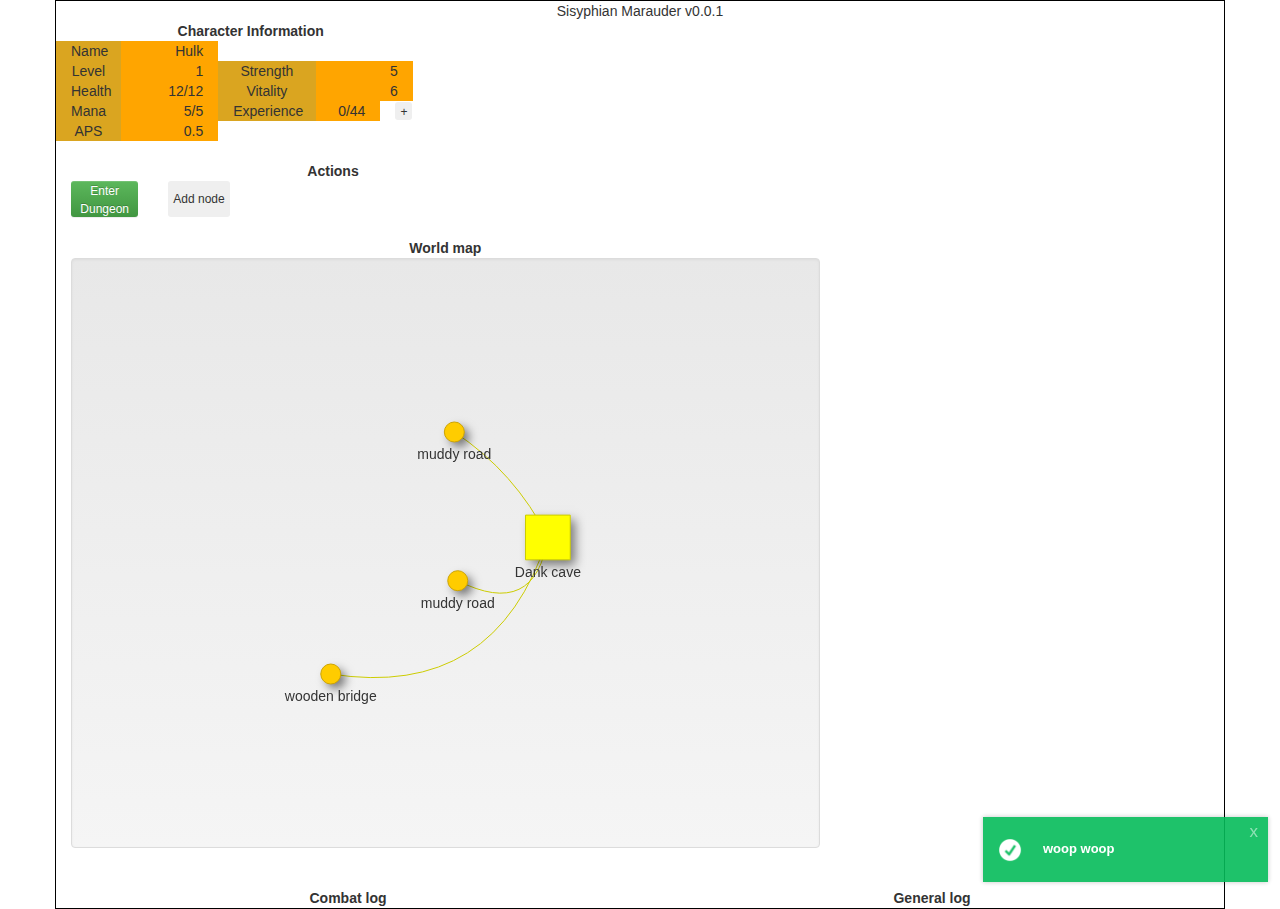
==== sisyphianMarauder/index.html @ 78185f98 "First import" ====
<!DOCTYPE html>
<html>
	<head>
		<meta content="text/html;charset=utf-8" http-equiv="Content-Type">
    	<meta content="utf-8" http-equiv="encoding">
		
		<script src="libs/angular.min.js"></script>
		<script src="libs/angular-animate.min.js"></script>
		<script src="libs/angular-component.min.js"></script>
		<script src="libs/ui-bootstrap-tpls.min.js"></script>
		<script src="libs/moment.min.js"></script>
		<script src="libs/angular-toasty.min.js"></script>
		<script src="libs/vis.min.js"></script>
		<script src="libs/angular-vis.js"></script>
		<script src="libs/jsnetworkx.js"></script>
		
		<script src="js/app.js"></script>
		
		<script src="js/factories/MobFact.js"></script>
		<script src="js/factories/DungeonFact.js"></script>
		<script src="js/factories/StatsFact.js"></script>
		<script src="js/factories/NameFact.js"></script>
		<script src="js/factories/mapFact.js"></script>
		
		<script src="js/directives/myFade.js"></script>
		
		<script src="js/components/kernel.js"></script>
		<script src="js/components/labelWithValue.js"></script>
		<script src="js/components/counterdouble.js"></script>
		<script src="js/components/playerInfo.js"></script>
		<script src="js/components/dungeonInfo.js"></script>
		<script src="js/components/combatLog.js"></script>
		<script src="js/components/generalLog.js"></script>
		<script src="js/components/actions.js"></script>
		
		<link rel="stylesheet" type="text/css" href="css/custom.css"></link>
		<link rel="stylesheet" type="text/css" href="css/animate.css"></link>
		<link rel="stylesheet" type="text/css" href="css/angular-toasty.min.css"></link>
		<link rel="stylesheet" type="text/css" href="css/bootstrap.min.css"></link>
		<link rel="stylesheet" type="text/css" href="css/bootstrap-theme.min.css"></link>
		<link rel="stylesheet" type="text/css" href="css/vis.min.css"></link>		
	</head>
	
	<body>
		<div ng-app="sisyphianMarauder">
			<kernel debug="true"></kernel>
			<toasty></toasty>
		</div>
	</body>
	
</html>
---- sisyphianMarauder/css/custom.css ----
.turncounter-name {
	background: seagreen;
	color: yellow;
	/*border: 1px solid black;*/
}

.turncounter-value {
	background: seagreen;
	color: yellow;
	/*border: 1px solid black;*/
}

.genericlabel-name {
	background: goldenrod;
	/*border: 1px solid black;*/
}

.genericlabel-value {
	background: orange;
	/*border: 1px solid black;*/
}

.myfade.ng-hide-add {
	display:block !important;
	opacity: 1; 
	transition: opacity 1s;
}
.myfade.ng-hide-add.ng-hide-add-active {
	opacity: 0;
}
.myfade.ng-hide-remove {
	display:block !important;
	opacity: 0; 
	transition: opacity 1s;
}
.myfade.ng-hide-remove.ng-hide-remove-active {
	opacity: 1;
}
---- sisyphianMarauder/css/vis.min.css ----
.vis-background,.vis-labelset,.vis-timeline{overflow:hidden}.vis .overlay{position:absolute;top:0;left:0;width:100%;height:100%;z-index:10}.vis-active{box-shadow:0 0 10px #86d5f8}.vis [class*=span]{min-height:0;width:auto}div.vis-configuration{position:relative;display:block;float:left;font-size:12px}div.vis-configuration-wrapper{display:block;width:700px}div.vis-configuration.vis-config-option-container{display:block;width:495px;background-color:#fff;border:2px solid #f7f8fa;border-radius:4px;margin-top:20px;left:10px;padding-left:5px}div.vis-configuration.vis-config-button{display:block;width:495px;height:25px;vertical-align:middle;line-height:25px;background-color:#f7f8fa;border:2px solid #ceced0;border-radius:4px;margin-top:20px;left:10px;padding-left:5px;cursor:pointer;margin-bottom:30px}div.vis-configuration.vis-config-button.hover{background-color:#4588e6;border:2px solid #214373;color:#fff}div.vis-configuration.vis-config-item{display:block;float:left;width:495px;height:25px;vertical-align:middle;line-height:25px}div.vis-configuration.vis-config-item.vis-config-s2{left:10px;background-color:#f7f8fa;padding-left:5px;border-radius:3px}div.vis-configuration.vis-config-item.vis-config-s3{left:20px;background-color:#e4e9f0;padding-left:5px;border-radius:3px}div.vis-configuration.vis-config-item.vis-config-s4{left:30px;background-color:#cfd8e6;padding-left:5px;border-radius:3px}div.vis-configuration.vis-config-header{font-size:18px;font-weight:700}div.vis-configuration.vis-config-label{width:120px;height:25px;line-height:25px}div.vis-configuration.vis-config-label.vis-config-s3{width:110px}div.vis-configuration.vis-config-label.vis-config-s4{width:100px}div.vis-configuration.vis-config-colorBlock{top:1px;width:30px;height:19px;border:1px solid #444;border-radius:2px;padding:0;margin:0;cursor:pointer}input.vis-configuration.vis-config-checkbox{left:-5px}input.vis-configuration.vis-config-rangeinput{position:relative;top:-5px;width:60px;height:13px;padding:1px;margin:0;pointer-events:none}.vis-panel,.vis-timeline{padding:0;box-sizing:border-box}input.vis-configuration.vis-config-range{-webkit-appearance:none;border:0 solid #fff;background-color:rgba(0,0,0,0);width:300px;height:20px}input.vis-configuration.vis-config-range::-webkit-slider-runnable-track{width:300px;height:5px;background:#dedede;background:-moz-linear-gradient(top,#dedede 0,#c8c8c8 99%);background:-webkit-gradient(linear,left top,left bottom,color-stop(0,#dedede),color-stop(99%,#c8c8c8));background:-webkit-linear-gradient(top,#dedede 0,#c8c8c8 99%);background:-o-linear-gradient(top,#dedede 0,#c8c8c8 99%);background:-ms-linear-gradient(top,#dedede 0,#c8c8c8 99%);background:linear-gradient(to bottom,#dedede 0,#c8c8c8 99%);filter:progid:DXImageTransform.Microsoft.gradient( startColorstr='#dedede', endColorstr='#c8c8c8', GradientType=0 );border:1px solid #999;box-shadow:#aaa 0 0 3px 0;border-radius:3px}input.vis-configuration.vis-config-range::-webkit-slider-thumb{-webkit-appearance:none;border:1px solid #14334b;height:17px;width:17px;border-radius:50%;background:#3876c2;background:-moz-linear-gradient(top,#3876c2 0,#385380 100%);background:-webkit-gradient(linear,left top,left bottom,color-stop(0,#3876c2),color-stop(100%,#385380));background:-webkit-linear-gradient(top,#3876c2 0,#385380 100%);background:-o-linear-gradient(top,#3876c2 0,#385380 100%);background:-ms-linear-gradient(top,#3876c2 0,#385380 100%);background:linear-gradient(to bottom,#3876c2 0,#385380 100%);filter:progid:DXImageTransform.Microsoft.gradient( startColorstr='#3876c2', endColorstr='#385380', GradientType=0 );box-shadow:#111927 0 0 1px 0;margin-top:-7px}input.vis-configuration.vis-config-range:focus{outline:0}input.vis-configuration.vis-config-range:focus::-webkit-slider-runnable-track{background:#9d9d9d;background:-moz-linear-gradient(top,#9d9d9d 0,#c8c8c8 99%);background:-webkit-gradient(linear,left top,left bottom,color-stop(0,#9d9d9d),color-stop(99%,#c8c8c8));background:-webkit-linear-gradient(top,#9d9d9d 0,#c8c8c8 99%);background:-o-linear-gradient(top,#9d9d9d 0,#c8c8c8 99%);background:-ms-linear-gradient(top,#9d9d9d 0,#c8c8c8 99%);background:linear-gradient(to bottom,#9d9d9d 0,#c8c8c8 99%);filter:progid:DXImageTransform.Microsoft.gradient( startColorstr='#9d9d9d', endColorstr='#c8c8c8', GradientType=0 )}input.vis-configuration.vis-config-range::-moz-range-track{width:300px;height:10px;background:#dedede;background:-moz-linear-gradient(top,#dedede 0,#c8c8c8 99%);background:-webkit-gradient(linear,left top,left bottom,color-stop(0,#dedede),color-stop(99%,#c8c8c8));background:-webkit-linear-gradient(top,#dedede 0,#c8c8c8 99%);background:-o-linear-gradient(top,#dedede 0,#c8c8c8 99%);background:-ms-linear-gradient(top,#dedede 0,#c8c8c8 99%);background:linear-gradient(to bottom,#dedede 0,#c8c8c8 99%);filter:progid:DXImageTransform.Microsoft.gradient( startColorstr='#dedede', endColorstr='#c8c8c8', GradientType=0 );border:1px solid #999;box-shadow:#aaa 0 0 3px 0;border-radius:3px}input.vis-configuration.vis-config-range::-moz-range-thumb{border:none;height:16px;width:16px;border-radius:50%;background:#385380}input.vis-configuration.vis-config-range:-moz-focusring{outline:#fff solid 1px;outline-offset:-1px}input.vis-configuration.vis-config-range::-ms-track{width:300px;height:5px;background:0 0;border-color:transparent;border-width:6px 0;color:transparent}input.vis-configuration.vis-config-range::-ms-fill-lower{background:#777;border-radius:10px}input.vis-configuration.vis-config-range::-ms-fill-upper{background:#ddd;border-radius:10px}input.vis-configuration.vis-config-range::-ms-thumb{border:none;height:16px;width:16px;border-radius:50%;background:#385380}input.vis-configuration.vis-config-range:focus::-ms-fill-lower{background:#888}input.vis-configuration.vis-config-range:focus::-ms-fill-upper{background:#ccc}.vis-configuration-popup{position:absolute;background:rgba(57,76,89,.85);border:2px solid #f2faff;line-height:30px;height:30px;width:150px;text-align:center;color:#fff;font-size:14px;border-radius:4px;-webkit-transition:opacity .3s ease-in-out;-moz-transition:opacity .3s ease-in-out;transition:opacity .3s ease-in-out}.vis-configuration-popup:after,.vis-configuration-popup:before{left:100%;top:50%;border:solid transparent;content:" ";height:0;width:0;position:absolute;pointer-events:none}.vis-configuration-popup:after{border-color:rgba(136,183,213,0);border-left-color:rgba(57,76,89,.85);border-width:8px;margin-top:-8px}.vis-configuration-popup:before{border-color:rgba(194,225,245,0);border-left-color:#f2faff;border-width:12px;margin-top:-12px}.vis-timeline{position:relative;border:1px solid #bfbfbf;margin:0}.vis-panel{position:absolute;margin:0}.vis-panel.vis-bottom,.vis-panel.vis-center,.vis-panel.vis-left,.vis-panel.vis-right,.vis-panel.vis-top{border:1px #bfbfbf}.vis-panel.vis-center,.vis-panel.vis-left,.vis-panel.vis-right{border-top-style:solid;border-bottom-style:solid;overflow:hidden}.vis-panel.vis-bottom,.vis-panel.vis-center,.vis-panel.vis-top{border-left-style:solid;border-right-style:solid}.vis-panel>.vis-content{position:relative}.vis-panel .vis-shadow{position:absolute;width:100%;height:1px;box-shadow:0 0 10px rgba(0,0,0,.8)}.vis-itemset,.vis-labelset,.vis-labelset .vis-label{position:relative;box-sizing:border-box}.vis-panel .vis-shadow.vis-top{top:-1px;left:0}.vis-panel .vis-shadow.vis-bottom{bottom:-1px;left:0}.vis-labelset .vis-label{left:0;top:0;width:100%;color:#4d4d4d;border-bottom:1px solid #bfbfbf}.vis-labelset .vis-label.draggable{cursor:pointer}.vis-labelset .vis-label:last-child{border-bottom:none}.vis-labelset .vis-label .vis-inner{display:inline-block;padding:5px}.vis-labelset .vis-label .vis-inner.vis-hidden{padding:0}.vis-itemset{padding:0;margin:0}.vis-itemset .vis-background,.vis-itemset .vis-foreground{position:absolute;width:100%;height:100%;overflow:visible}.vis-axis{position:absolute;width:100%;height:0;left:0;z-index:1}.vis-foreground .vis-group{position:relative;box-sizing:border-box;border-bottom:1px solid #bfbfbf}.vis-foreground .vis-group:last-child{border-bottom:none}.vis-overlay{position:absolute;top:0;left:0;width:100%;height:100%;z-index:10}.vis-item{position:absolute;color:#1A1A1A;border-color:#97B0F8;border-width:1px;background-color:#D5DDF6;display:inline-block}.vis-item.vis-point.vis-selected,.vis-item.vis-selected{background-color:#FFF785}.vis-item.vis-selected{border-color:#FFC200;z-index:2}.vis-editable.vis-selected{cursor:move}.vis-item.vis-box{text-align:center;border-style:solid;border-radius:2px}.vis-item.vis-point{background:0 0}.vis-item.vis-dot{position:absolute;padding:0;border-width:4px;border-style:solid;border-radius:4px}.vis-item.vis-range{border-style:solid;border-radius:2px;box-sizing:border-box}.vis-item.vis-background{border:none;background-color:rgba(213,221,246,.4);box-sizing:border-box;padding:0;margin:0}.vis-item .vis-item-overflow{position:relative;width:100%;height:100%;padding:0;margin:0;overflow:hidden}.vis-item.vis-range .vis-item-content{position:relative;display:inline-block}.vis-item.vis-background .vis-item-content{position:absolute;display:inline-block}.vis-item.vis-line{padding:0;position:absolute;width:0;border-left-width:1px;border-left-style:solid}.vis-item .vis-item-content{white-space:nowrap;box-sizing:border-box;padding:5px}.vis-item .vis-delete{background:url(img/timeline/delete.png) center no-repeat;position:absolute;width:24px;height:24px;top:-4px;right:-24px;cursor:pointer}.vis-item.vis-range .vis-drag-left{position:absolute;width:24px;max-width:20%;min-width:2px;height:100%;top:0;left:-4px;cursor:w-resize}.vis-item.vis-range .vis-drag-right{position:absolute;width:24px;max-width:20%;min-width:2px;height:100%;top:0;right:-4px;cursor:e-resize}.vis-time-axis{position:relative;overflow:hidden}.vis-time-axis.vis-foreground{top:0;left:0;width:100%}.vis-time-axis.vis-background{position:absolute;top:0;left:0;width:100%;height:100%}.vis-time-axis .vis-text{position:absolute;color:#4d4d4d;padding:3px;overflow:hidden;box-sizing:border-box;white-space:nowrap}.vis-time-axis .vis-text.vis-measure{position:absolute;padding-left:0;padding-right:0;margin-left:0;margin-right:0;visibility:hidden}.vis-time-axis .vis-grid.vis-vertical{position:absolute;border-left:1px solid}.vis-time-axis .vis-grid.vis-minor{border-color:#e5e5e5}.vis-time-axis .vis-grid.vis-major{border-color:#bfbfbf}.vis-current-time{background-color:#FF7F6E;width:2px;z-index:1}.vis-custom-time{background-color:#6E94FF;width:2px;cursor:move;z-index:1}div.vis-network div.vis-close,div.vis-network div.vis-edit-mode div.vis-button,div.vis-network div.vis-manipulation div.vis-button{cursor:pointer;-webkit-user-select:none;-moz-user-select:none;-ms-user-select:none;-webkit-touch-callout:none;-khtml-user-select:none}.vis-panel.vis-background.vis-horizontal .vis-grid.vis-horizontal{position:absolute;width:100%;height:0;border-bottom:1px solid}.vis-panel.vis-background.vis-horizontal .vis-grid.vis-minor{border-color:#e5e5e5}.vis-panel.vis-background.vis-horizontal .vis-grid.vis-major{border-color:#bfbfbf}.vis-data-axis .vis-y-axis.vis-major{width:100%;position:absolute;color:#4d4d4d;white-space:nowrap}.vis-data-axis .vis-y-axis.vis-major.vis-measure{padding:0;margin:0;border:0;visibility:hidden;width:auto}.vis-data-axis .vis-y-axis.vis-minor{position:absolute;width:100%;color:#bebebe;white-space:nowrap}.vis-data-axis .vis-y-axis.vis-minor.vis-measure{padding:0;margin:0;border:0;visibility:hidden;width:auto}.vis-data-axis .vis-y-axis.vis-title{position:absolute;color:#4d4d4d;white-space:nowrap;bottom:20px;text-align:center}.vis-data-axis .vis-y-axis.vis-title.vis-measure{padding:0;margin:0;visibility:hidden;width:auto}.vis-data-axis .vis-y-axis.vis-title.vis-left{bottom:0;-webkit-transform-origin:left top;-moz-transform-origin:left top;-ms-transform-origin:left top;-o-transform-origin:left top;transform-origin:left bottom;-webkit-transform:rotate(-90deg);-moz-transform:rotate(-90deg);-ms-transform:rotate(-90deg);-o-transform:rotate(-90deg);transform:rotate(-90deg)}.vis-data-axis .vis-y-axis.vis-title.vis-right{bottom:0;-webkit-transform-origin:right bottom;-moz-transform-origin:right bottom;-ms-transform-origin:right bottom;-o-transform-origin:right bottom;transform-origin:right bottom;-webkit-transform:rotate(90deg);-moz-transform:rotate(90deg);-ms-transform:rotate(90deg);-o-transform:rotate(90deg);transform:rotate(90deg)}.vis-legend{background-color:rgba(247,252,255,.65);padding:5px;border:1px solid #b3b3b3;box-shadow:2px 2px 10px rgba(154,154,154,.55)}.vis-legend-text{white-space:nowrap;display:inline-block}.vis-graph-group0{fill:#4f81bd;fill-opacity:0;stroke-width:2px;stroke:#4f81bd}.vis-graph-group1{fill:#f79646;fill-opacity:0;stroke-width:2px;stroke:#f79646}.vis-graph-group2{fill:#8c51cf;fill-opacity:0;stroke-width:2px;stroke:#8c51cf}.vis-graph-group3{fill:#75c841;fill-opacity:0;stroke-width:2px;stroke:#75c841}.vis-graph-group4{fill:#ff0100;fill-opacity:0;stroke-width:2px;stroke:#ff0100}.vis-graph-group5{fill:#37d8e6;fill-opacity:0;stroke-width:2px;stroke:#37d8e6}.vis-graph-group6{fill:#042662;fill-opacity:0;stroke-width:2px;stroke:#042662}.vis-graph-group7{fill:#00ff26;fill-opacity:0;stroke-width:2px;stroke:#00ff26}.vis-graph-group8{fill:#f0f;fill-opacity:0;stroke-width:2px;stroke:#f0f}.vis-graph-group9{fill:#8f3938;fill-opacity:0;stroke-width:2px;stroke:#8f3938}.vis-timeline .vis-fill{fill-opacity:.1;stroke:none}.vis-timeline .vis-bar{fill-opacity:.5;stroke-width:1px}.vis-timeline .vis-point{stroke-width:2px;fill-opacity:1}.vis-timeline .vis-legend-background{stroke-width:1px;fill-opacity:.9;fill:#fff;stroke:#c2c2c2}.vis-timeline .vis-outline{stroke-width:1px;fill-opacity:1;fill:#fff;stroke:#e5e5e5}.vis-timeline .vis-icon-fill{fill-opacity:.3;stroke:none}div.vis-network div.vis-manipulation{border-width:0;border-bottom:1px;border-style:solid;border-color:#d6d9d8;background:#fff;background:-moz-linear-gradient(top,#fff 0,#fcfcfc 48%,#fafafa 50%,#fcfcfc 100%);background:-webkit-gradient(linear,left top,left bottom,color-stop(0,#fff),color-stop(48%,#fcfcfc),color-stop(50%,#fafafa),color-stop(100%,#fcfcfc));background:-webkit-linear-gradient(top,#fff 0,#fcfcfc 48%,#fafafa 50%,#fcfcfc 100%);background:-o-linear-gradient(top,#fff 0,#fcfcfc 48%,#fafafa 50%,#fcfcfc 100%);background:-ms-linear-gradient(top,#fff 0,#fcfcfc 48%,#fafafa 50%,#fcfcfc 100%);background:linear-gradient(to bottom,#fff 0,#fcfcfc 48%,#fafafa 50%,#fcfcfc 100%);filter:progid:DXImageTransform.Microsoft.gradient( startColorstr='#ffffff', endColorstr='#fcfcfc', GradientType=0 );padding-top:4px;position:absolute;left:0;top:0;width:100%;height:28px}div.vis-network div.vis-edit-mode{position:absolute;left:0;top:5px;height:30px}div.vis-network div.vis-close{position:absolute;right:0;top:0;width:30px;height:30px;background-position:20px 3px;background-repeat:no-repeat;background-image:url(img/network/cross.png);user-select:none}div.vis-network div.vis-close:hover{opacity:.6}div.vis-network div.vis-edit-mode div.vis-button,div.vis-network div.vis-manipulation div.vis-button{float:left;font-family:verdana;font-size:12px;-moz-border-radius:15px;border-radius:15px;display:inline-block;background-position:0 0;background-repeat:no-repeat;height:24px;margin-left:10px;padding:0 8px;user-select:none}div.vis-network div.vis-manipulation div.vis-button:hover{box-shadow:1px 1px 8px rgba(0,0,0,.2)}div.vis-network div.vis-manipulation div.vis-button:active{box-shadow:1px 1px 8px rgba(0,0,0,.5)}div.vis-network div.vis-manipulation div.vis-button.vis-back{background-image:url(img/network/backIcon.png)}div.vis-network div.vis-manipulation div.vis-button.vis-none:hover{box-shadow:1px 1px 8px transparent;cursor:default}div.vis-network div.vis-manipulation div.vis-button.vis-none:active{box-shadow:1px 1px 8px transparent}div.vis-network div.vis-manipulation div.vis-button.vis-none{padding:0}div.vis-network div.vis-manipulation div.notification{margin:2px;font-weight:700}div.vis-network div.vis-manipulation div.vis-button.vis-add{background-image:url(img/network/addNodeIcon.png)}div.vis-network div.vis-edit-mode div.vis-button.vis-edit,div.vis-network div.vis-manipulation div.vis-button.vis-edit{background-image:url(img/network/editIcon.png)}div.vis-network div.vis-edit-mode div.vis-button.vis-edit.vis-edit-mode{background-color:#fcfcfc;border:1px solid #ccc}div.vis-network div.vis-manipulation div.vis-button.vis-connect{background-image:url(img/network/connectIcon.png)}div.vis-network div.vis-manipulation div.vis-button.vis-delete{background-image:url(img/network/deleteIcon.png)}div.vis-network div.vis-edit-mode div.vis-label,div.vis-network div.vis-manipulation div.vis-label{margin:0 0 0 23px;line-height:25px}div.vis-network div.vis-manipulation div.vis-separator-line{float:left;display:inline-block;width:1px;height:21px;background-color:#bdbdbd;margin:0 7px 0 15px}div.vis-network-tooltip{position:absolute;visibility:hidden;padding:5px;white-space:nowrap;font-family:verdana;font-size:14px;font-color:#000;background-color:#f5f4ed;-moz-border-radius:3px;-webkit-border-radius:3px;border-radius:3px;border:1px solid #808074;box-shadow:3px 3px 10px rgba(0,0,0,.2);pointer-events:none}div.vis-network div.vis-navigation div.vis-button{width:34px;height:34px;-moz-border-radius:17px;border-radius:17px;position:absolute;display:inline-block;background-position:2px 2px;background-repeat:no-repeat;cursor:pointer;-webkit-touch-callout:none;-webkit-user-select:none;-khtml-user-select:none;-moz-user-select:none;-ms-user-select:none;user-select:none}div.vis-network div.vis-navigation div.vis-button:hover{box-shadow:0 0 3px 3px rgba(56,207,21,.3)}div.vis-network div.vis-navigation div.vis-button:active{box-shadow:0 0 1px 3px rgba(56,207,21,.95)}div.vis-network div.vis-navigation div.vis-button.vis-up{background-image:url(img/network/upArrow.png);bottom:50px;left:55px}div.vis-network div.vis-navigation div.vis-button.vis-down{background-image:url(img/network/downArrow.png);bottom:10px;left:55px}div.vis-network div.vis-navigation div.vis-button.vis-left{background-image:url(img/network/leftArrow.png);bottom:10px;left:15px}div.vis-network div.vis-navigation div.vis-button.vis-right{background-image:url(img/network/rightArrow.png);bottom:10px;left:95px}div.vis-network div.vis-navigation div.vis-button.vis-zoomIn{background-image:url(img/network/plus.png);bottom:10px;right:15px}div.vis-network div.vis-navigation div.vis-button.vis-zoomOut{background-image:url(img/network/minus.png);bottom:10px;right:55px}div.vis-network div.vis-navigation div.vis-button.vis-zoomExtends{background-image:url(img/network/zoomExtends.png);bottom:50px;right:15px}div.vis-color-picker{position:absolute;margin-top:-140px;margin-left:30px;width:293px;height:425px;padding:10px;border-radius:15px;background-color:#fff;display:none;box-shadow:rgba(0,0,0,.5) 0 0 10px 0}div.vis-color-picker div.vis-arrow{position:absolute;top:147px;left:5px}div.vis-color-picker div.vis-arrow:after,div.vis-color-picker div.vis-arrow:before{right:100%;top:50%;border:solid transparent;content:" ";height:0;width:0;position:absolute;pointer-events:none}div.vis-color-picker div.vis-arrow:after{border-color:rgba(255,255,255,0);border-right-color:#fff;border-width:30px;margin-top:-30px}div.vis-color-picker div.vis-color{position:absolute;width:289px;height:289px;cursor:pointer}div.vis-color-picker div.vis-brightness{position:absolute;top:313px}div.vis-color-picker div.vis-opacity{position:absolute;top:350px}div.vis-color-picker div.vis-selector{position:absolute;top:137px;left:137px;width:15px;height:15px;border-radius:15px;border:1px solid #fff;background:#4c4c4c;background:-moz-linear-gradient(top,#4c4c4c 0,#595959 12%,#666 25%,#474747 39%,#2c2c2c 50%,#000 51%,#111 60%,#2b2b2b 76%,#1c1c1c 91%,#131313 100%);background:-webkit-gradient(linear,left top,left bottom,color-stop(0,#4c4c4c),color-stop(12%,#595959),color-stop(25%,#666),color-stop(39%,#474747),color-stop(50%,#2c2c2c),color-stop(51%,#000),color-stop(60%,#111),color-stop(76%,#2b2b2b),color-stop(91%,#1c1c1c),color-stop(100%,#131313));background:-webkit-linear-gradient(top,#4c4c4c 0,#595959 12%,#666 25%,#474747 39%,#2c2c2c 50%,#000 51%,#111 60%,#2b2b2b 76%,#1c1c1c 91%,#131313 100%);background:-o-linear-gradient(top,#4c4c4c 0,#595959 12%,#666 25%,#474747 39%,#2c2c2c 50%,#000 51%,#111 60%,#2b2b2b 76%,#1c1c1c 91%,#131313 100%);background:-ms-linear-gradient(top,#4c4c4c 0,#595959 12%,#666 25%,#474747 39%,#2c2c2c 50%,#000 51%,#111 60%,#2b2b2b 76%,#1c1c1c 91%,#131313 100%);background:linear-gradient(to bottom,#4c4c4c 0,#595959 12%,#666 25%,#474747 39%,#2c2c2c 50%,#000 51%,#111 60%,#2b2b2b 76%,#1c1c1c 91%,#131313 100%);filter:progid:DXImageTransform.Microsoft.gradient( startColorstr='#4c4c4c', endColorstr='#131313', GradientType=0 )}div.vis-color-picker div.vis-initial-color,div.vis-color-picker div.vis-new-color{width:140px;height:20px;top:380px;font-size:10px;color:rgba(0,0,0,.4);line-height:20px;position:absolute;vertical-align:middle}div.vis-color-picker div.vis-new-color{border:1px solid rgba(0,0,0,.1);border-radius:5px;left:159px;text-align:right;padding-right:2px}div.vis-color-picker div.vis-initial-color{border:1px solid rgba(0,0,0,.1);border-radius:5px;left:10px;text-align:left;padding-left:2px}div.vis-color-picker div.vis-label{position:absolute;width:300px;left:10px}div.vis-color-picker div.vis-label.vis-brightness{top:300px}div.vis-color-picker div.vis-label.vis-opacity{top:338px}div.vis-color-picker div.vis-button{position:absolute;width:68px;height:25px;border-radius:10px;vertical-align:middle;text-align:center;line-height:25px;top:410px;border:2px solid #d9d9d9;background-color:#f7f7f7;cursor:pointer}div.vis-color-picker div.vis-button.vis-cancel{left:5px}div.vis-color-picker div.vis-button.vis-load{left:82px}div.vis-color-picker div.vis-button.vis-apply{left:159px}div.vis-color-picker div.vis-button.vis-save{left:236px}div.vis-color-picker input.vis-range{width:290px;height:20px}
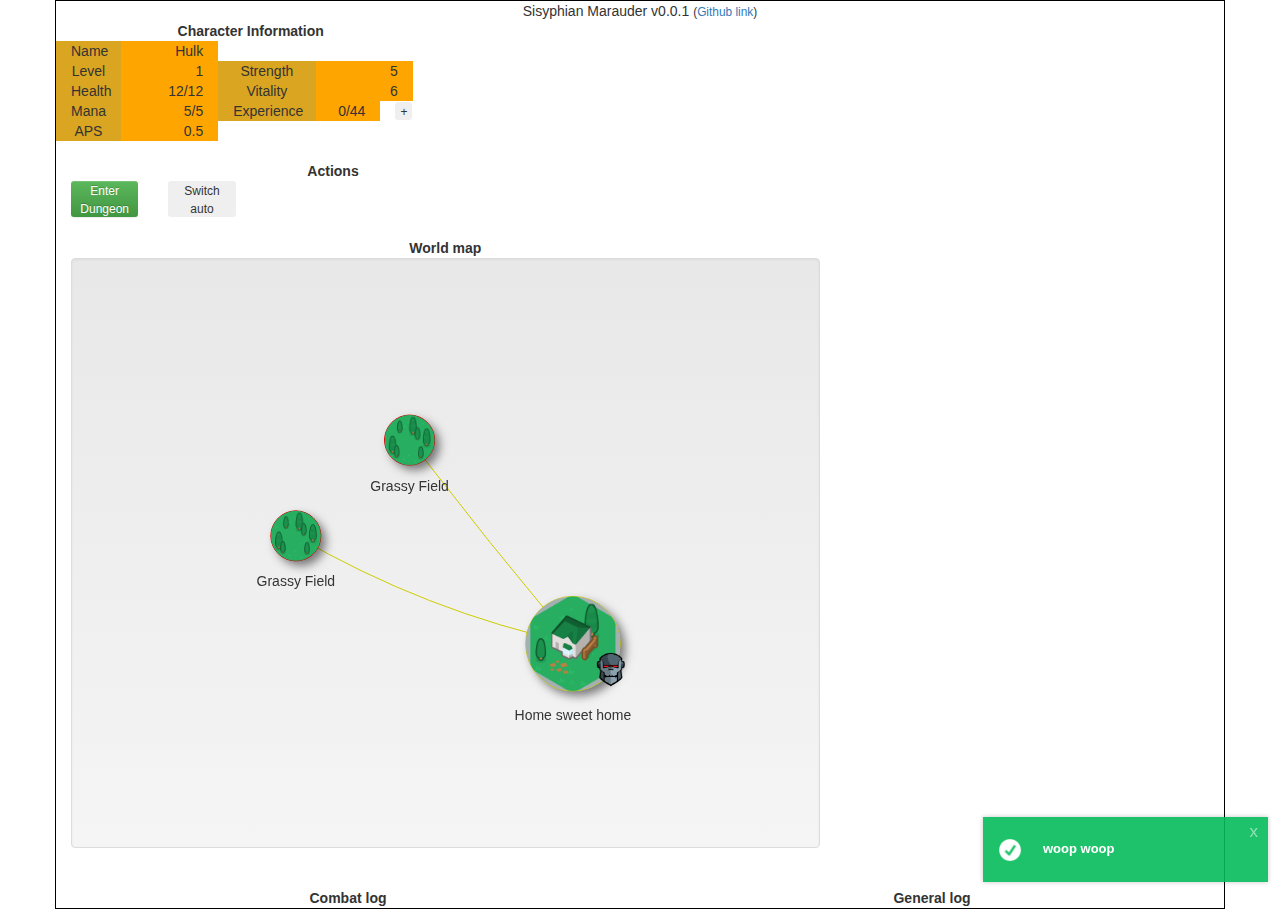
==== commit fa301842: "Running around the map" ====
--- a/sisyphianMarauder/index.html
+++ b/sisyphianMarauder/index.html
@@ -38,7 +38,9 @@
 		<link rel="stylesheet" type="text/css" href="css/angular-toasty.min.css"></link>
 		<link rel="stylesheet" type="text/css" href="css/bootstrap.min.css"></link>
 		<link rel="stylesheet" type="text/css" href="css/bootstrap-theme.min.css"></link>
-		<link rel="stylesheet" type="text/css" href="css/vis.min.css"></link>		
+		<link rel="stylesheet" type="text/css" href="css/vis.min.css"></link>
+		
+		<title>Sisyphian Marauder</title>
 	</head>
 	
 	<body>
